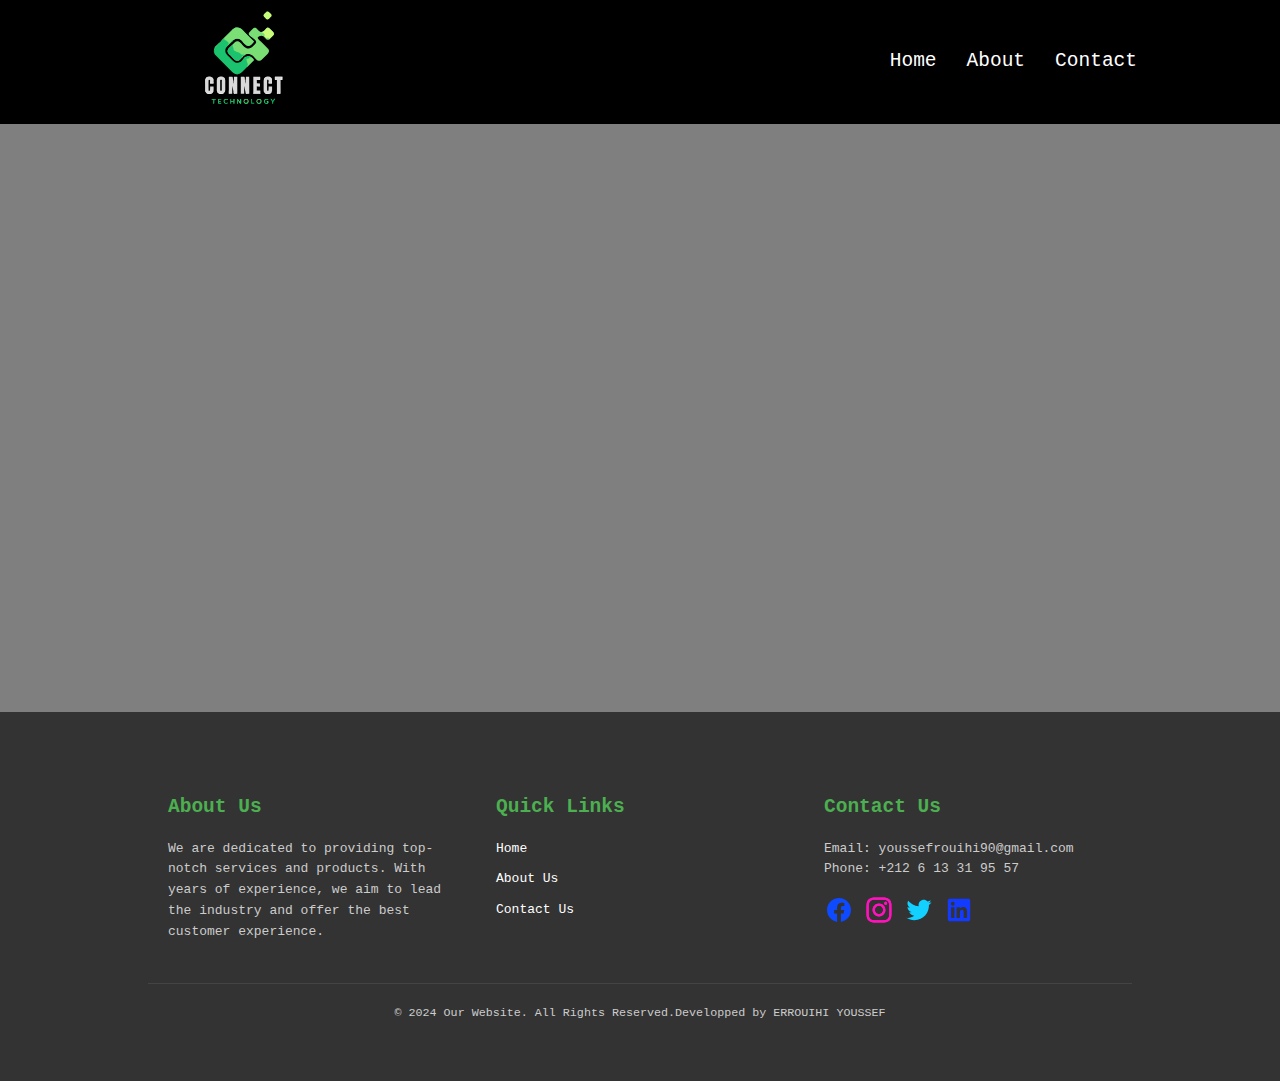
==== index.html @ cb1a9605 "init" ====
<!DOCTYPE html>
<html lang="en">
<head>
    <meta charset="UTF-8">
    <meta name="viewport" content="width=device-width, initial-scale=1.0">
    <title>Simple Web Page</title>
    <link rel="stylesheet" href="styles.css">
    <link href='https://unpkg.com/boxicons@2.1.4/css/boxicons.min.css' rel='stylesheet'>

</head>
<body>

    <!-- Navigation Bar -->
    <nav>
        <div class="navbar">
           <div class="logo">
                <img src="images/2nILiut1upOzgSW6YTJ0qxhKl1J.svg" alt="logo">
           </div>
            
            <ul>
                <li><a href="index.html">Home</a></li>
                <li><a href="aboutus.html">About</a></li>
                <li><a href="contact.html">Contact</a></li>
            </ul>

        </div>
    </nav>
    
    <!-- Hero Section -->
    <section id="hero">
        <div class="container">
            <h1>Welcome to Our Website</h1>
            <p>Your one-stop destination for everything you need!</p>
            <p>Explore a variety of services that cater to your every need, with unmatched quality and expertise. Whether you're here for personal or professional reasons, we are committed to making your experience exceptional.</p>
        </div>
    </section>





    <!-- Footer -->
    <footer>
        <div class="container">
            <div class="footer-content">
                <div class="footer-section about">
                    <h3>About Us</h3>
                    <p>We are dedicated to providing top-notch services and products. With years of experience, we aim to lead the industry and offer the best customer experience.</p>
                </div>

                <div class="footer-section links">
                    <h3>Quick Links</h3>
                    <ul>
                        <li><a href="index.html">Home</a></li>
                        <li><a href="aboutus.html">About Us</a></li>
                        <li><a href="contact.html">Contact Us</a></li>
                    </ul>
                </div>

                <div class="footer-section contact">
                    <h3>Contact Us</h3>
                    <p>Email: youssefrouihi90@gmail.com</p>
                    <p>Phone: +212 6 13 31 95 57</p>
                    <div class="social-icons">
                        <a href="https://www.linkedin.com/in/youssef-er-rouihi-02871a217/"><img src="images/facebook.svg" alt="Facebook"></a>
                        <a href="https://www.linkedin.com/in/youssef-er-rouihi-02871a217/"><img src="images/instagram.svg" alt="instagram"></a>
                        <a href="https://www.linkedin.com/in/youssef-er-rouihi-02871a217/"><img src="images/twitter.svg" alt="twitter"></a>
                        <a href="https://www.linkedin.com/in/youssef-er-rouihi-02871a217/"><img src="images/linkedin.svg" alt="linkedin"></a>
                    </div>
                </div>
            </div>
            <div class="footer-bottom">
                <p>&copy; 2024 Our Website. All Rights Reserved.Developped by ERROUIHI YOUSSEF</p>
            </div>
        </div>
    </footer>

</body>
</html>
---- styles.css ----
* {
    margin: 0;
    padding: 0;
    box-sizing: border-box;
   
}

body {
    font-family:  monospace;
    line-height: 1.6;
}

.container {
    width: 80%;
    margin: 0 auto;
    padding: 20px;
}
.navbar {
    width: 80%;
    margin: 0 auto;
    display: flex;
    justify-content: space-between;
    align-items: center;
}

/* Navigation Bar */
nav {
    background-color: black;
    color: black;
    padding: 10px 0;
    position: sticky;
    top: 0;
    z-index: 1000;
}

nav .logo img{
    width: 15rem;
    height: 6rem;
}
nav ul {
    list-style: none;
    display: flex;
    justify-content: center;
}

nav ul li {
    margin: 0 15px;
}

nav ul li a {
    color: white;
    text-decoration: none;
    font-size: 1.5em;
}

nav ul li a:hover {
    color: #ffffff;
    background-color: #2dc732;
}

/* Hero Section */
#hero {
    background: url('https://via.placeholder.com/1920x1080') no-repeat center center/cover;
    background-image: url(images/abstract-green-background.jpg);
    color: white;
    text-align: center;
    padding: 150px 0;
    position: relative;
}

#hero::before {
    content: '';
    position: absolute;
    top: 0;
    left: 0;
    width: 100%;
    height: 100%;
    background-color: rgba(0, 0, 0, 0.5);
}
#hero .container {
    position: relative;
    z-index: 1;
}

#hero h1 {
    font-size: 5em;
    margin-bottom: 20px;
    opacity: 0;
    position: relative;
    animation: moveDown 3s ease-out forwards; 
}

@keyframes moveDown {
    0% {
        opacity: 0;
        transform: translateY(50px); 
    }
    100% {
        opacity: 1;
        transform: translateY(0); 
    }
}

#hero p {
    font-size: 1.2em;
    max-width: 600px;
    margin: 0 auto;
    opacity: 0;
    position: relative;
    animation: moveUp 3s ease-out forwards; 
}
@keyframes moveUp {
    0% {
        opacity: 0;
        transform: translateY(50px); 
    }
    100% {
        opacity: 1;
        transform: translateY(0); 
    }
}

/* About Section */
#about {
    background-color: #f4f4f4;
    padding: 50px 0;
    text-align: center;
}

#about h2 {
    font-size: 2.5em;
    margin-bottom: 20px;
    color: #2dc732;
}

#about p {
    max-width: 700px;
    margin: 0 auto 40px;
}

/* Founders Cards */
.founders {
    display: flex;
    justify-content: space-around;
    flex-wrap: wrap;
}

.card {
    background-color: rgb(255, 255, 255);
    border: 1px solid #ccc;
    border-radius: 10px;
    width: 250px;
    padding: 20px;
    box-shadow: 0 4px 8px rgba(0, 0, 0, 0.1);
    text-align: center;
    margin-bottom: 20px;
}
.card:hover {
      background-color: #2dc732;
      color: #ffffff;
  }
  
  .card:hover h3{
    color: white;
  }

  .card:hover p {
    color: white;
  }
  
  
  

.card img {
    border-radius: 50%;
    width: 150px;
    height: 150px;
    object-fit: cover;
    margin-bottom: 15px;
}

.card h3 {
    margin-bottom: 10px;
    font-size: 1.5em;
    color: #2dc732;

}

.card p {
    font-size: 1em;
    color: #666;
}


/* Contact Section */
#contact {
    padding: 50px 0;
}

.contact-wrapper {
    display: flex;
    align-items: center;
    justify-content: space-between;
    flex-wrap: wrap;
}

.contact-form {
    flex: 1;
    max-width: 500px;
}

.contact-image {
    flex: 1;
    padding: 20px;
}

.contact-image img {
    width: 100%;
    height: auto;
    border-radius: 10px;
}

#contact h2 {
    
    text-align: left;
    margin-bottom: 20px;
    color: #2dc732;
}

#contact form {
    max-width: 100%;
}

#contact label {
    display: block;
    margin-top: 10px;
}

#contact input, #contact textarea {
    width: 100%;
    padding: 10px;
    margin-top: 5px;
    border: 1px solid #ccc;
    border-radius: 5px;
}

#contact button {
    margin-top: 10px;
    padding: 10px 20px;
    background-color: #2dc732;
    color: white;
    border: none;
    border-radius: 5px;
    cursor: pointer;
}


/* Footer */
/* Footer */
footer {
    background-color: #333;
    color: white;
    padding: 40px 0;
}

.footer-content {
    display: flex;
    justify-content: space-between;
    flex-wrap: wrap;
    margin-bottom: 20px;
}

.footer-section {
    flex: 1;
    padding: 20px;
}

.footer-section h3 {
    margin-bottom: 15px;
    font-size: 1.5em;
    color: #4CAF50;
}

.footer-section p {
    font-size: 1em;
    line-height: 1.6;
}

.footer-section ul {
    list-style: none;
    padding: 0;
}

.footer-section ul li {
    margin-bottom: 10px;
}

.footer-section ul li a {
    color: white;
    text-decoration: none;
}

.footer-section ul li a:hover {
    color: #4CAF50;
}

.footer-section .social-icons {
    display: flex;
    gap: 10px;
    margin-top: 15px;
}

.footer-section .social-icons a img {
    width: 30px;
    height: 30px;
}

.footer-bottom {
    text-align: center;
    padding-top: 20px;
    border-top: 1px solid #444;
}

footer p {
    margin: 0;
    font-size: 0.9em;
    color: #ccc;
}
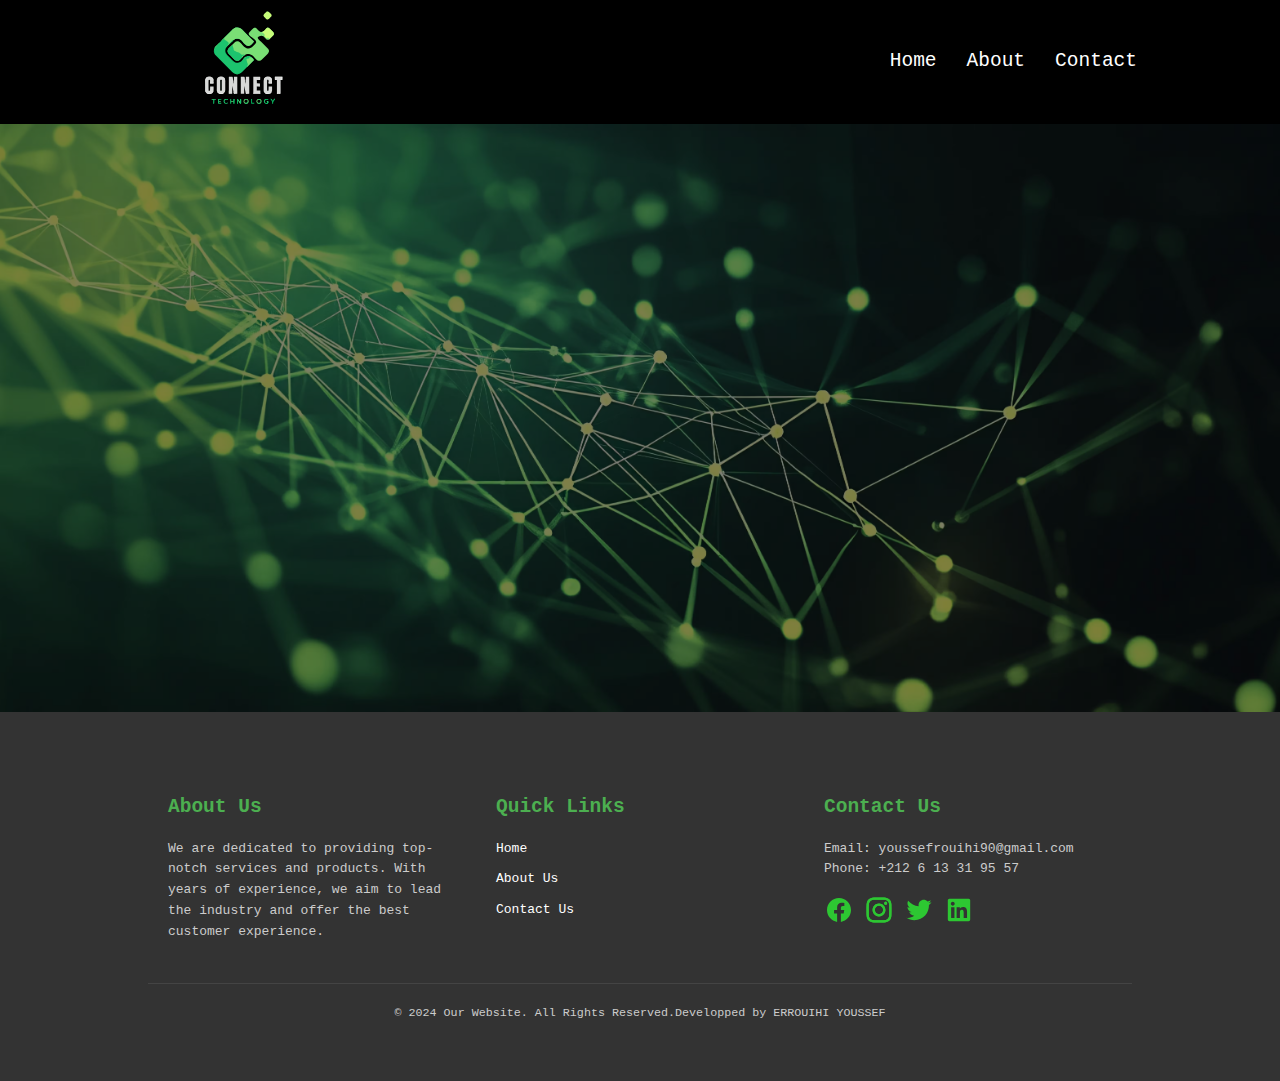
==== commit fcf773fa: "add files" ====
--- a/index.html
+++ b/index.html
@@ -3,6 +3,7 @@
 <head>
     <meta charset="UTF-8">
     <meta name="viewport" content="width=device-width, initial-scale=1.0">
+    <meta name="description" content="Free Web tutorials">
     <title>Simple Web Page</title>
     <link rel="stylesheet" href="styles.css">
     <link href='https://unpkg.com/boxicons@2.1.4/css/boxicons.min.css' rel='stylesheet'>
--- a/styles.css
+++ b/styles.css
@@ -1,27 +1,10 @@
-* {
-    margin: 0;
-    padding: 0;
-    box-sizing: border-box;
-   
-}
-
-body {
-    font-family:  monospace;
-    line-height: 1.6;
-}
-
-.container {
-    width: 80%;
-    margin: 0 auto;
-    padding: 20px;
-}
-.navbar {
-    width: 80%;
-    margin: 0 auto;
-    display: flex;
-    justify-content: space-between;
-    align-items: center;
-}
+* {margin: 0;padding: 0;box-sizing: border-box;}
+
+body {font-family:  monospace;line-height: 1.6;}
+
+.container {width: 80%;margin: 0 auto;padding: 20px;}
+
+.navbar {width: 80%;margin: 0 auto;display: flex;justify-content: space-between;align-items: center;}
 
 /* Navigation Bar */
 nav {
@@ -61,7 +44,7 @@
 /* Hero Section */
 #hero {
     background: url('https://via.placeholder.com/1920x1080') no-repeat center center/cover;
-    background-image: url(images/abstract-green-background.jpg);
+    background-image: url(images/abstract-green-background.avif);
     color: white;
     text-align: center;
     padding: 150px 0;
